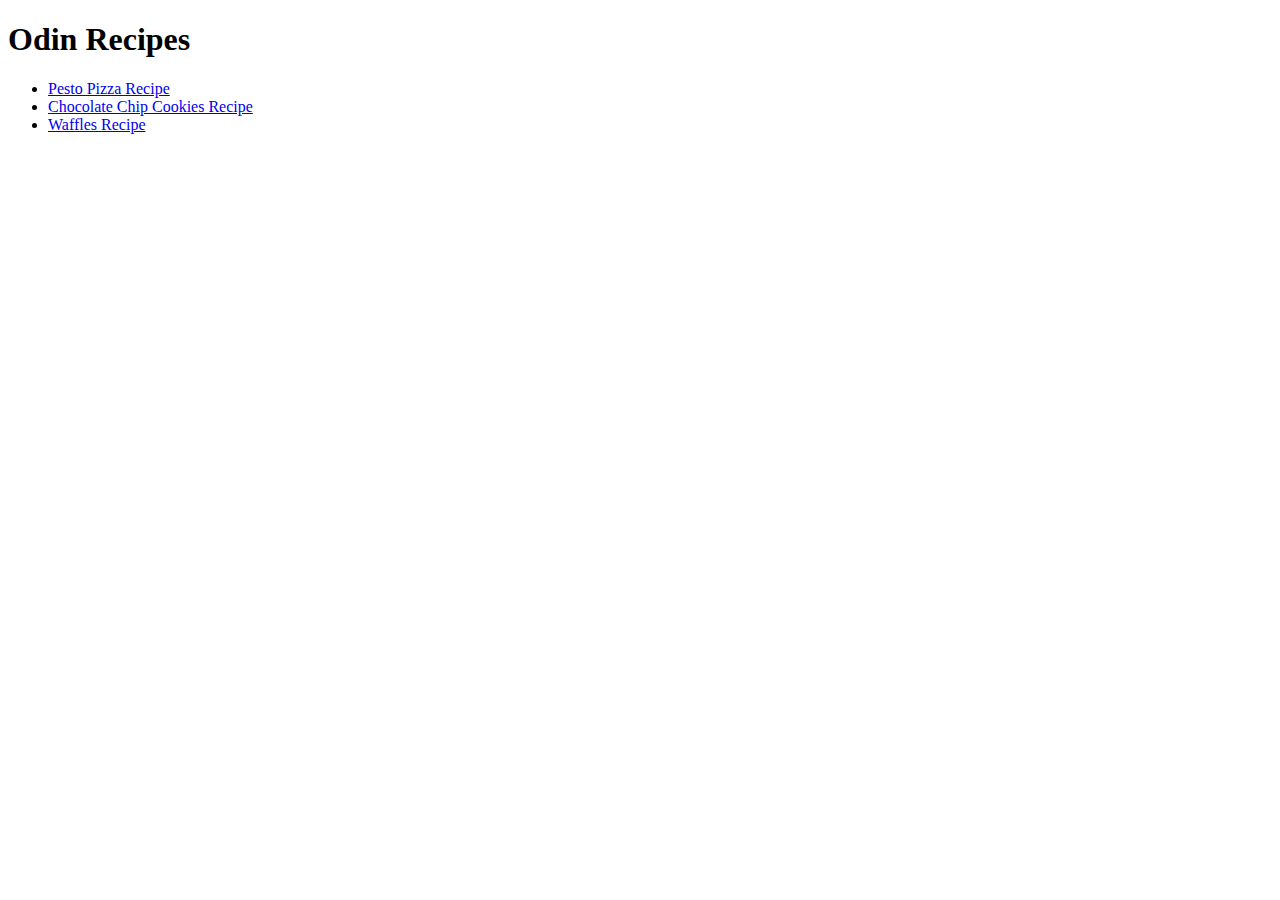
==== index.html @ c96d5a2f "Fix an issue on index page, accidentally deleted text" ====
<!DOCTYPE html>
<html>
<head>
    <title>Recipes Project</title>
    <meta charset="UTF-8">
</head>
<body>
    <h1>Odin Recipes</h1>
    <ul>
        <li>
            <a href="./recipes/pesto-pizza.html">Pesto Pizza Recipe</a>
        </li>
        <li>
            <a href="./recipes/chocolate-chip.html">Chocolate Chip Cookies Recipe</a>
        </li>
        <li>
            <a href="./recipes/waffles.html">Waffles Recipe</a>
        </li>
    </ul>
</body>
</html>
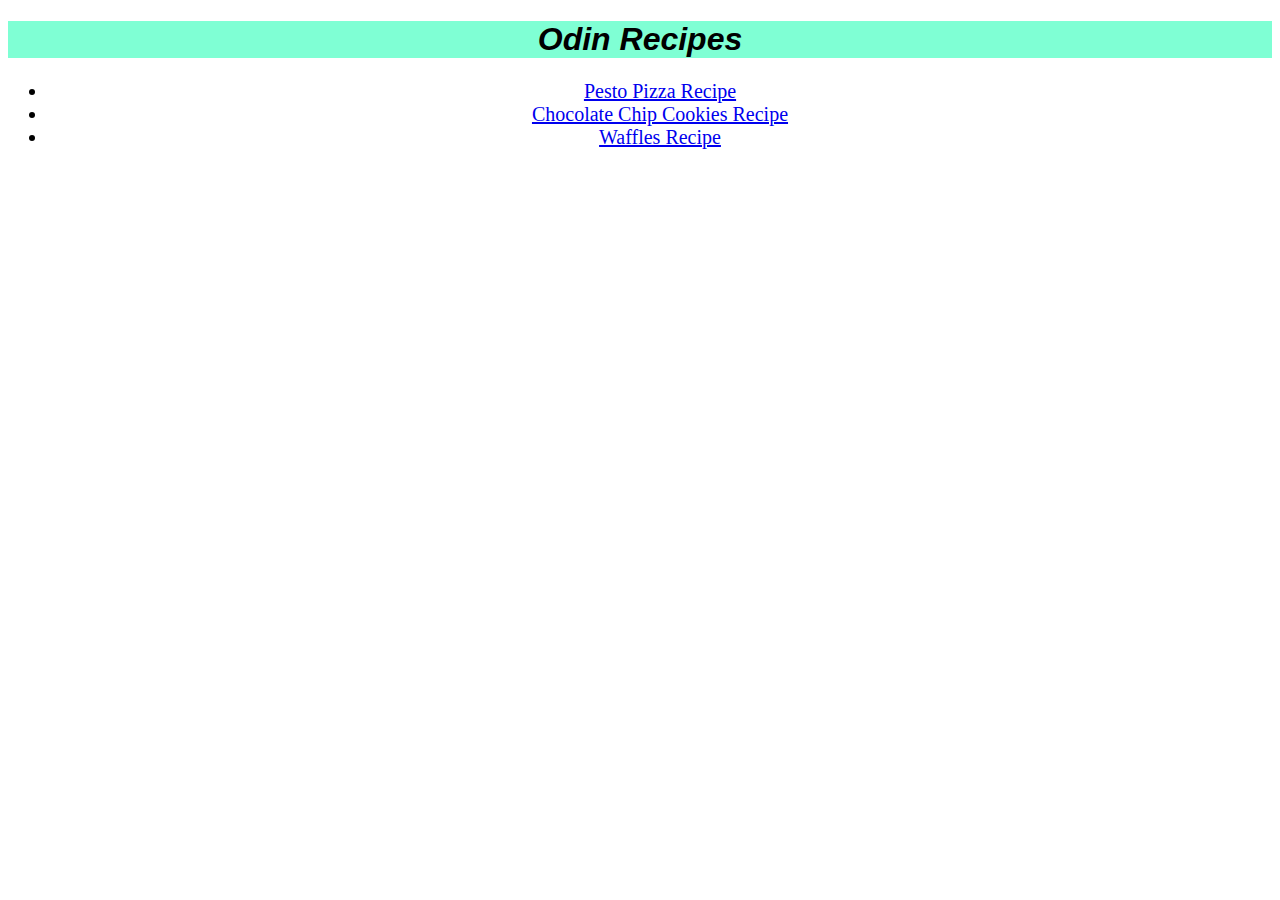
==== commit 0efb4124: "Style index page" ====
--- a/index.html
+++ b/index.html
@@ -1,11 +1,12 @@
 <!DOCTYPE html>
 <html>
 <head>
+    <link rel="stylesheet" href="stylesindex.css">
     <title>Recipes Project</title>
     <meta charset="UTF-8">
 </head>
 <body>
-    <h1>Odin Recipes</h1>
+    <h1><em>Odin Recipes</em></h1>
     <ul>
         <li>
             <a href="./recipes/pesto-pizza.html">Pesto Pizza Recipe</a>
--- a/stylesindex.css
+++ b/stylesindex.css
@@ -0,0 +1,13 @@
+h1 {
+    background-color: aquamarine;
+    font-family: Verdana, Geneva, Tahoma, sans-serif;
+}
+
+h1,
+li {
+    text-align: center;
+}
+
+li {
+    font-size: 20px;
+}